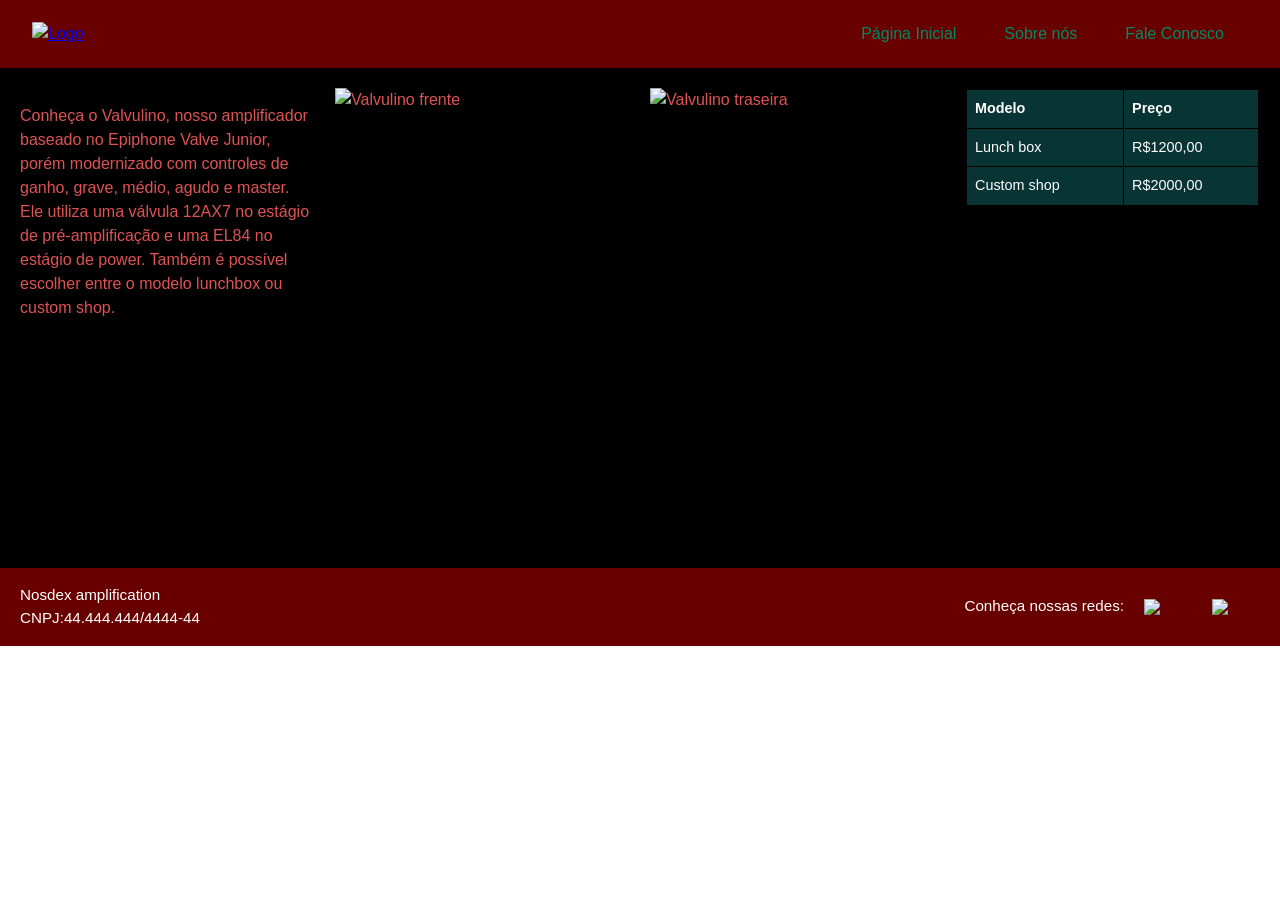
==== index.html @ bff6e980 "Update index.html" ====
<!DoCTYPE html>
<html lang="pt-BR">
    <head>
        <meta name="viewport" content="width=device-width, initial-scale=1.0">

        <meta charset="UTF-8">
        <title>Página Inicialasd</title>
        <link rel="stylesheet" href="estilo.css">
            

    </head>
    <body>
        <header>
            <div class="logo">
                <a href="index.html" target="_blank">
                    <img src="Fotos para trabalho web/Logo.png" alt="Logo"> 
                </a>
            </div>
        
            <div class="menu-link">
                <a href="index.html" target="_blank">   
                    Página Inicial
                </a>
            </div>
        
            <div class="menu-link">
                <a href="sobre.html" target="_blank">
                    Sobre nós
                </a>
            </div>

            <div class="menu-link">
                <a href="faleconosco.html" target="_blank">
                    Fale Conosco
                </a>
            </div>
        </header>
        
        <main>
  <div>
    <p>Conheça o Valvulino, nosso amplificador baseado no Epiphone Valve Junior, porém modernizado com controles de ganho, grave, médio, agudo e master. Ele utiliza uma válvula 12AX7 no estágio de pré-amplificação e uma EL84 no estágio de power. Também é possível escolher entre o modelo lunchbox ou custom shop.</p>
  </div>

  <div><img src="Fotos para trabalho web/ampf.jpg" alt="Valvulino frente"></div>
  <div><img src="Fotos para trabalho web/ampb.jpg" alt="Valvulino traseira"></div>

  <div>
    <table>
      <tr><th>Modelo</th><th>Preço</th></tr>
      <tr><td>Lunch box</td><td>R$1200,00</td></tr>
      <tr><td>Custom shop</td><td>R$2000,00</td></tr>
    </table>
  </div>
</main>

        <footer>
            <div>Nosdex amplification <br>
            CNPJ:44.444.444/4444-44
            </div>
            <div style="text-align: right; flex-grow: 10;">Conheça nossas redes: </div>
            <div><a href="https://www.facebook.com/" target="_blank">
                <img src="Fotos para trabalho web/facebook.png" width="30">
            </div>
            <div>
                <a href="https://www.instagram.com/" target="_blank">
                    <img src="Fotos para trabalho web/instagram.png" width="30">
                </div>
            </footer>
    </body>
</html>
---- estilo.css ----
*, *::before, *::after { box-sizing: border-box; }

body {
  margin: 0;
  padding: 0;
  font-family: Arial, Helvetica, sans-serif;
  line-height: 1.5;
}

img { max-width: 100%; height: auto; display: block; }

/* HEADER */
header {
  display: flex;
  flex-wrap: wrap;
  align-items: center;
  justify-content: center;
  gap: 8px 20px;
  background-color: rgb(104, 0, 0);
  padding: 12px 16px;
}

.logo img { width: 120px; }

.menu-link a {
  color: rgb(1, 138, 102);
  text-decoration: none;
  font-size: 1rem;
  padding: 6px 0;
  display: inline-block;
  white-space: nowrap;
  transition: color 0.3s ease;
}

.menu-link a:hover {
  color: #a3e800;
  text-decoration: underline;
}

/* MAIN */
main {
  display: flex;
  flex-wrap: wrap;
  gap: 20px;
  background-color: #000;
  padding: 20px;
  color: rgb(223, 83, 83);
  font-size: 1rem;
  min-height: 500px;
}

main > div { flex: 1 1 280px; min-width: 0; }
main > div > img { width: 100%; max-width: 500px; }

/* TABELA */
table {
  background-color: rgb(8, 52, 52);
  color: #fff;
  font-size: 0.9rem;
  border: 2px solid black;
  border-collapse: collapse;
  width: 100%;
}
th, td { padding: 8px; border: 1px solid #000; text-align: left; }

/* FORMULÁRIO */
form {
  display: flex;
  flex-direction: column;
  gap: 6px;
  width: 100%;
  max-width: 600px;
}
form h2 { margin-top: 0; font-size: 1.2rem; }

input, textarea, button {
  font: inherit;
  padding: 8px;
  border-radius: 4px;
  border: 1px solid #555;
  width: 100%;
}
textarea { resize: vertical; min-height: 120px; }

button {
  width: auto;
  align-self: flex-start;
  cursor: pointer;
  background-color: rgb(1, 138, 102);
  color: #fff;
  border: none;
  padding: 10px 20px;
}
button:hover { background-color: #a3e800; color: #000; }

/* FOOTER */
footer {
  display: flex;
  flex-wrap: wrap;
  align-items: center;
  justify-content: center;
  gap: 12px 20px;
  background-color: rgb(104, 0, 0);
  padding: 16px 20px;
  color: #fff;
  font-size: 0.95rem;
}
footer img { width: 28px; }

/* DESKTOP */
@media (min-width: 900px) {
  header { justify-content: flex-start; padding: 16px 32px; gap: 0; }
  .logo { margin-right: auto; }
  .logo img { width: 150px; }
  .menu-link a { margin: 0 24px; }

  footer { justify-content: flex-start; }
  footer > div:first-child { margin-right: auto; }
}
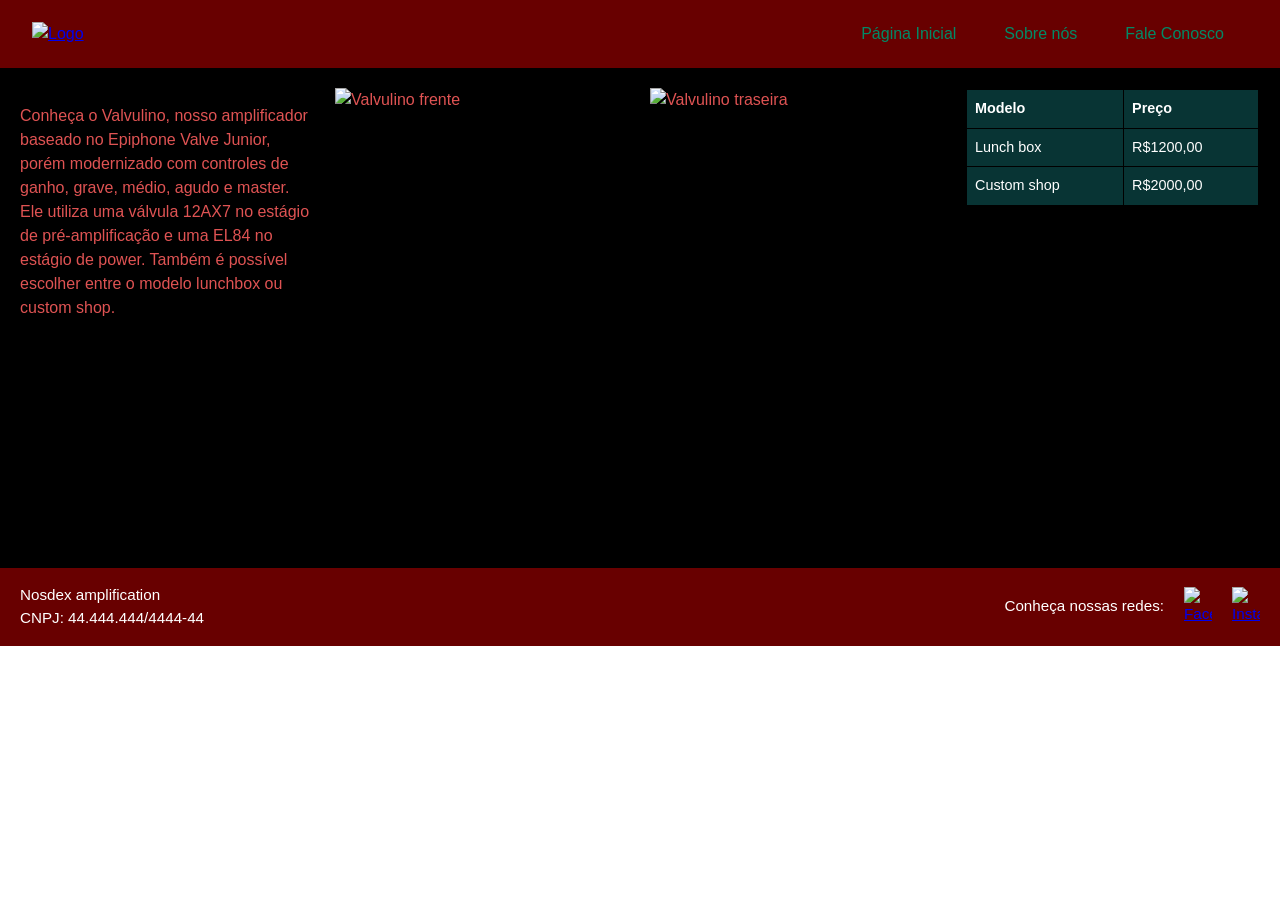
==== commit 418d5d93: "Update index.html" ====
--- a/index.html
+++ b/index.html
@@ -54,18 +54,11 @@
 </main>
 
         <footer>
-            <div>Nosdex amplification <br>
-            CNPJ:44.444.444/4444-44
-            </div>
-            <div style="text-align: right; flex-grow: 10;">Conheça nossas redes: </div>
-            <div><a href="https://www.facebook.com/" target="_blank">
-                <img src="Fotos para trabalho web/facebook.png" width="30">
-            </div>
-            <div>
-                <a href="https://www.instagram.com/" target="_blank">
-                    <img src="Fotos para trabalho web/instagram.png" width="30">
-                </div>
-            </footer>
+  <div>Nosdex amplification<br>CNPJ: 44.444.444/4444-44</div>
+  <div>Conheça nossas redes:</div>
+  <div><a href="https://www.facebook.com/" target="_blank"><img src="Fotos para trabalho web/facebook.png" alt="Facebook"></a></div>
+  <div><a href="https://www.instagram.com/" target="_blank"><img src="Fotos para trabalho web/instagram.png" alt="Instagram"></a></div>
+</footer>
     </body>
 </html>
 
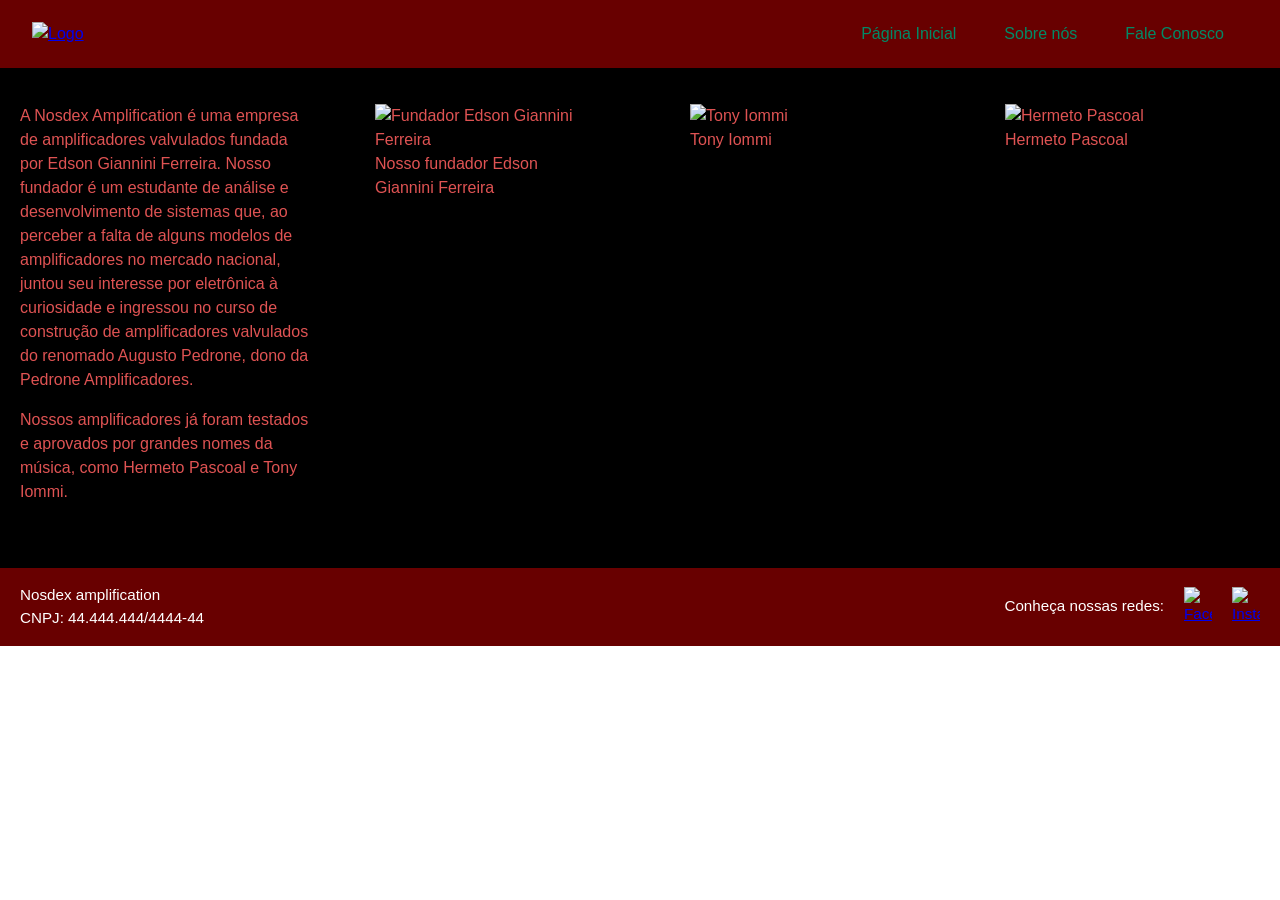
==== commit 7b1d73b4: "Update index.html" ====
--- a/index.html
+++ b/index.html
@@ -1,64 +1,56 @@
-<!DoCTYPE html>
+<!DOCTYPE html>
 <html lang="pt-BR">
-    <head>
-        <meta name="viewport" content="width=device-width, initial-scale=1.0">
+<head>
+  <meta name="viewport" content="width=device-width, initial-scale=1.0">
+  <meta charset="UTF-8">
+  <title>Sobre</title>
+  <link rel="stylesheet" href="estilo.css">
+</head>
+<body>
+  <header>
+    <div class="logo">
+      <a href="index.html">
+        <img src="Fotos para trabalho web/Logo.png" alt="Logo">
+      </a>
+    </div>
+    <div class="menu-link"><a href="index.html">Página Inicial</a></div>
+    <div class="menu-link"><a href="sobre.html">Sobre nós</a></div>
+    <div class="menu-link"><a href="faleconosco.html">Fale Conosco</a></div>
+  </header>
 
-        <meta charset="UTF-8">
-        <title>Página Inicialasd</title>
-        <link rel="stylesheet" href="estilo.css">
-            
+  <main>
+    <div>
+      <p>A Nosdex Amplification é uma empresa de amplificadores valvulados fundada por Edson Giannini Ferreira. Nosso fundador é um estudante de análise e desenvolvimento de sistemas que, ao perceber a falta de alguns modelos de amplificadores no mercado nacional, juntou seu interesse por eletrônica à curiosidade e ingressou no curso de construção de amplificadores valvulados do renomado Augusto Pedrone, dono da Pedrone Amplificadores.</p>
+      <p>Nossos amplificadores já foram testados e aprovados por grandes nomes da música, como Hermeto Pascoal e Tony Iommi.</p>
+    </div>
 
-    </head>
-    <body>
-        <header>
-            <div class="logo">
-                <a href="index.html" target="_blank">
-                    <img src="Fotos para trabalho web/Logo.png" alt="Logo"> 
-                </a>
-            </div>
-        
-            <div class="menu-link">
-                <a href="index.html" target="_blank">   
-                    Página Inicial
-                </a>
-            </div>
-        
-            <div class="menu-link">
-                <a href="sobre.html" target="_blank">
-                    Sobre nós
-                </a>
-            </div>
+    <div>
+      <figure>
+        <img src="Fotos para trabalho web/moraes.png" alt="Fundador Edson Giannini Ferreira">
+        <figcaption>Nosso fundador Edson Giannini Ferreira</figcaption>
+      </figure>
+    </div>
 
-            <div class="menu-link">
-                <a href="faleconosco.html" target="_blank">
-                    Fale Conosco
-                </a>
-            </div>
-        </header>
-        
-        <main>
-  <div>
-    <p>Conheça o Valvulino, nosso amplificador baseado no Epiphone Valve Junior, porém modernizado com controles de ganho, grave, médio, agudo e master. Ele utiliza uma válvula 12AX7 no estágio de pré-amplificação e uma EL84 no estágio de power. Também é possível escolher entre o modelo lunchbox ou custom shop.</p>
-  </div>
+    <div>
+      <figure>
+        <img src="Fotos para trabalho web/toni.png" alt="Tony Iommi">
+        <figcaption>Tony Iommi</figcaption>
+      </figure>
+    </div>
 
-  <div><img src="Fotos para trabalho web/ampf.jpg" alt="Valvulino frente"></div>
-  <div><img src="Fotos para trabalho web/ampb.jpg" alt="Valvulino traseira"></div>
+    <div>
+      <figure>
+        <img src="Fotos para trabalho web/hermeto.png" alt="Hermeto Pascoal">
+        <figcaption>Hermeto Pascoal</figcaption>
+      </figure>
+    </div>
+  </main>
 
-  <div>
-    <table>
-      <tr><th>Modelo</th><th>Preço</th></tr>
-      <tr><td>Lunch box</td><td>R$1200,00</td></tr>
-      <tr><td>Custom shop</td><td>R$2000,00</td></tr>
-    </table>
-  </div>
-</main>
-
-        <footer>
-  <div>Nosdex amplification<br>CNPJ: 44.444.444/4444-44</div>
-  <div>Conheça nossas redes:</div>
-  <div><a href="https://www.facebook.com/" target="_blank"><img src="Fotos para trabalho web/facebook.png" alt="Facebook"></a></div>
-  <div><a href="https://www.instagram.com/" target="_blank"><img src="Fotos para trabalho web/instagram.png" alt="Instagram"></a></div>
-</footer>
-    </body>
+  <footer>
+    <div>Nosdex amplification<br>CNPJ: 44.444.444/4444-44</div>
+    <div>Conheça nossas redes:</div>
+    <div><a href="https://www.facebook.com/" target="_blank"><img src="Fotos para trabalho web/facebook.png" alt="Facebook"></a></div>
+    <div><a href="https://www.instagram.com/" target="_blank"><img src="Fotos para trabalho web/instagram.png" alt="Instagram"></a></div>
+  </footer>
+</body>
 </html>
-
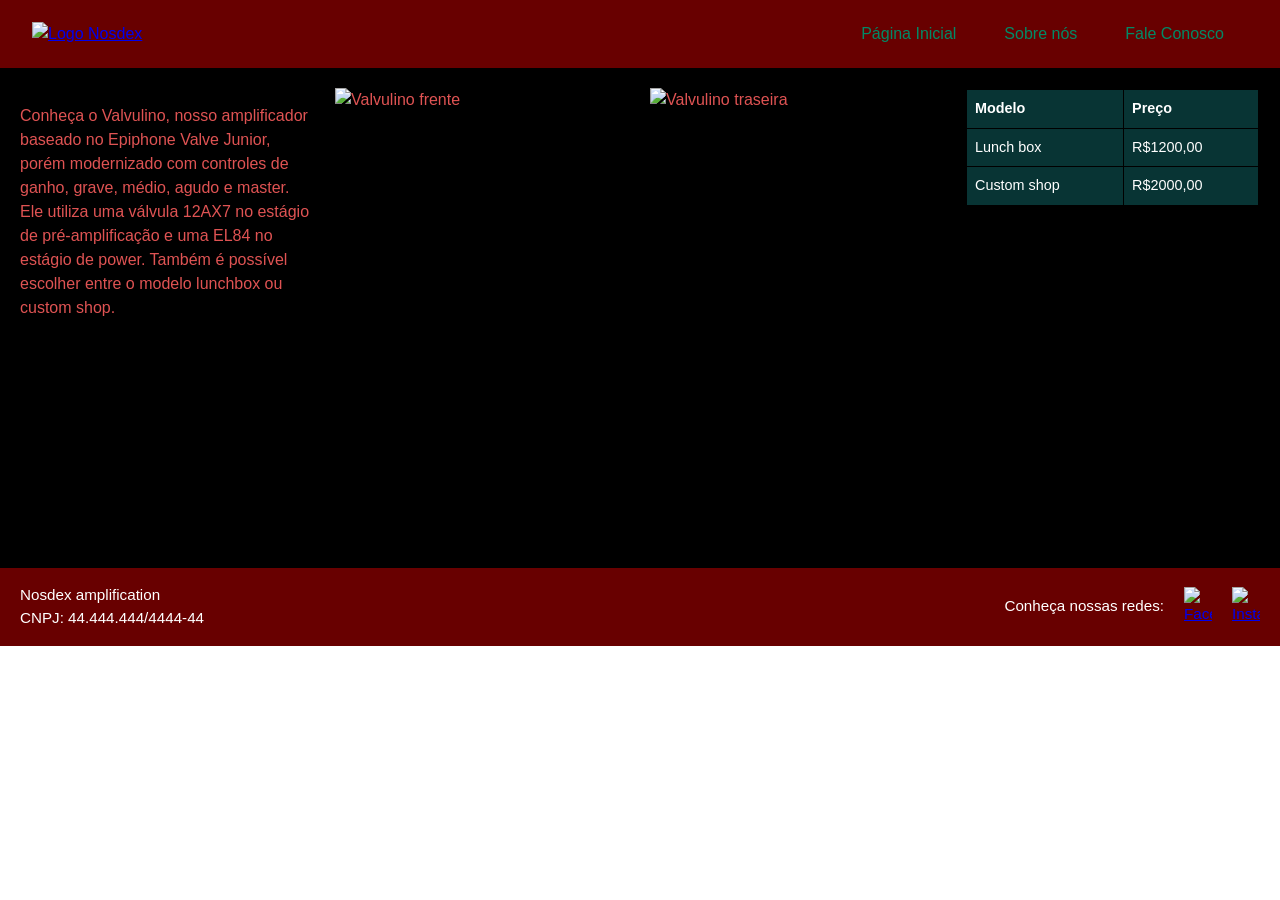
==== commit a964bbf2: "Update index.html" ====
--- a/index.html
+++ b/index.html
@@ -1,56 +1,79 @@
 <!DOCTYPE html>
 <html lang="pt-BR">
 <head>
-  <meta name="viewport" content="width=device-width, initial-scale=1.0">
-  <meta charset="UTF-8">
-  <title>Sobre</title>
-  <link rel="stylesheet" href="estilo.css">
+    <meta name="viewport" content="width=device-width, initial-scale=1.0">
+    <meta charset="UTF-8">
+    <title>Página Inicial - Nosdex Amplification</title>
+    <link rel="stylesheet" href="estilo.css">
 </head>
 <body>
-  <header>
-    <div class="logo">
-      <a href="index.html">
-        <img src="Fotos para trabalho web/Logo.png" alt="Logo">
-      </a>
-    </div>
-    <div class="menu-link"><a href="index.html">Página Inicial</a></div>
-    <div class="menu-link"><a href="sobre.html">Sobre nós</a></div>
-    <div class="menu-link"><a href="faleconosco.html">Fale Conosco</a></div>
-  </header>
+    <header>
+        <div class="logo">
+            <a href="index.html">
+                <img src="Fotos para trabalho web/Logo.png" alt="Logo Nosdex">
+            </a>
+        </div>
+    
+        <div class="menu-link">
+            <a href="index.html">Página Inicial</a>
+        </div>
+    
+        <div class="menu-link">
+            <a href="sobre.html">Sobre nós</a>
+        </div>
 
-  <main>
-    <div>
-      <p>A Nosdex Amplification é uma empresa de amplificadores valvulados fundada por Edson Giannini Ferreira. Nosso fundador é um estudante de análise e desenvolvimento de sistemas que, ao perceber a falta de alguns modelos de amplificadores no mercado nacional, juntou seu interesse por eletrônica à curiosidade e ingressou no curso de construção de amplificadores valvulados do renomado Augusto Pedrone, dono da Pedrone Amplificadores.</p>
-      <p>Nossos amplificadores já foram testados e aprovados por grandes nomes da música, como Hermeto Pascoal e Tony Iommi.</p>
-    </div>
+        <div class="menu-link">
+            <a href="faleconosco.html">Fale Conosco</a>
+        </div>
+    </header>
+    
+    <main>
+        <div>
+            <p>Conheça o Valvulino, nosso amplificador baseado no Epiphone Valve Junior, porém modernizado com controles de ganho, grave, médio, agudo e master. Ele utiliza uma válvula 12AX7 no estágio de pré-amplificação e uma EL84 no estágio de power. Também é possível escolher entre o modelo lunchbox ou custom shop.</p>
+        </div>
 
-    <div>
-      <figure>
-        <img src="Fotos para trabalho web/moraes.png" alt="Fundador Edson Giannini Ferreira">
-        <figcaption>Nosso fundador Edson Giannini Ferreira</figcaption>
-      </figure>
-    </div>
+        <div>
+            <img src="Fotos para trabalho web/ampf.jpg" alt="Valvulino frente">
+        </div>
+        
+        <div>
+            <img src="Fotos para trabalho web/ampb.jpg" alt="Valvulino traseira">
+        </div>
 
-    <div>
-      <figure>
-        <img src="Fotos para trabalho web/toni.png" alt="Tony Iommi">
-        <figcaption>Tony Iommi</figcaption>
-      </figure>
-    </div>
+        <div>
+            <table>
+                <tr>
+                    <th>Modelo</th>
+                    <th>Preço</th>
+                </tr>
+                <tr>
+                    <td>Lunch box</td>
+                    <td>R$1200,00</td>
+                </tr>
+                <tr>
+                    <td>Custom shop</td>
+                    <td>R$2000,00</td>
+                </tr>
+            </table>
+        </div>
+    </main>
 
-    <div>
-      <figure>
-        <img src="Fotos para trabalho web/hermeto.png" alt="Hermeto Pascoal">
-        <figcaption>Hermeto Pascoal</figcaption>
-      </figure>
-    </div>
-  </main>
-
-  <footer>
-    <div>Nosdex amplification<br>CNPJ: 44.444.444/4444-44</div>
-    <div>Conheça nossas redes:</div>
-    <div><a href="https://www.facebook.com/" target="_blank"><img src="Fotos para trabalho web/facebook.png" alt="Facebook"></a></div>
-    <div><a href="https://www.instagram.com/" target="_blank"><img src="Fotos para trabalho web/instagram.png" alt="Instagram"></a></div>
-  </footer>
+    <footer>
+        <div>
+            Nosdex amplification <br>
+            CNPJ: 44.444.444/4444-44
+        </div>
+        <div>Conheça nossas redes:</div>
+        <div>
+            <a href="https://www.facebook.com/" target="_blank">
+                <img src="Fotos para trabalho web/facebook.png" alt="Facebook">
+            </a>
+        </div>
+        <div>
+            <a href="https://www.instagram.com/" target="_blank">
+                <img src="Fotos para trabalho web/instagram.png" alt="Instagram">
+            </a>
+        </div>
+    </footer>
 </body>
 </html>
